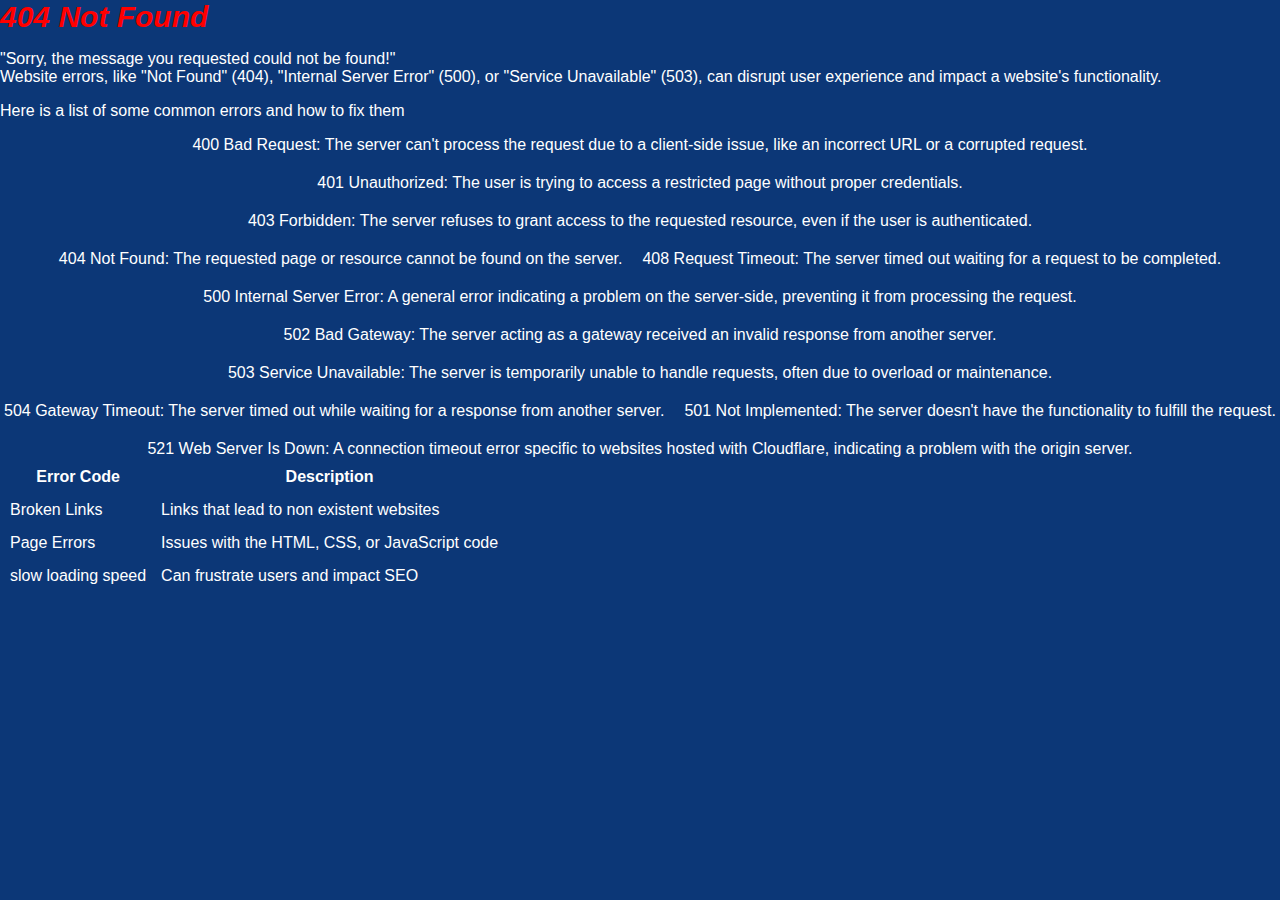
==== index.html @ 7deea338 "My first web dev cat" ====
<!DOCTYPE html>
<html lang="en">
<head>
    <meta charset="UTF-8">
    <meta name="viewport" content="width=device-width, initial-scale=1.0">
    <title>Error 404 ⚠️⚠️</title>
    <style>
        body {
            font-family: Arial, sans-serif;
            color: white;
            margin: 0;
            padding: 0;
            background-color: #0c3777;
        }
        .Errors{
            color: red;
            font-size: 30px;
            font-weight: bold;
            text-align: center;
        }
        .Examples{
            list-style-type: none;
            padding: 0;
            margin: 0;
            display: flex;
            justify-content: center;
            align-items: center;
            flex-wrap: wrap;
            gap: 20px;
        }
        .More_Errors{
            margin-top: 20px;
            border-collapse: collapse;
            width: 100%;
        }
        
    </style>
</head>

<body>
    <hi class="Errors"><i>404 Not Found</i></hi>
    <p>"Sorry, the message you requested could not be found!"<br>
        Website errors, like "Not Found" (404), "Internal Server Error" (500), or "Service Unavailable" (503), can disrupt user experience and impact a website's functionality. </p>
    <p>Here is a list of some common errors and how to fix them</p>
    <ul class="Examples">
        <li>400 Bad Request: The server can't process the request due to a client-side issue, like an incorrect URL or a corrupted request.</li>
        <li>401 Unauthorized: The user is trying to access a restricted page without proper credentials.</li>
        <li>403 Forbidden: The server refuses to grant access to the requested resource, even if the user is authenticated.</li>
        <li>404 Not Found: The requested page or resource cannot be found on the server.</li>
        <li>408 Request Timeout: The server timed out waiting for a request to be completed.</li>
        <li>500 Internal Server Error: A general error indicating a problem on the server-side, preventing it from processing the request.</li>
        <li>502 Bad Gateway: The server acting as a gateway received an invalid response from another server.</li>
        <li>503 Service Unavailable: The server is temporarily unable to handle requests, often due to overload or maintenance.</li>
        <li>504 Gateway Timeout: The server timed out while waiting for a response from another server.</li>
        <li>501 Not Implemented: The server doesn't have the functionality to fulfill the request.</li>
        <li>521 Web Server Is Down: A connection timeout error specific to websites hosted with Cloudflare, indicating a problem with the origin server.</li>
    </ul>
    <table border="0" cellspacing="5 mm" cellpadding="5 mm" class="more_Errors">
        <tr>
            <th>Error Code</th>
            <th>Description</th>
        </tr>
        <tr>
            <td>Broken Links</td>
            <td>Links that lead to non existent websites</td>
        </tr>
        <tr>
            <td>Page Errors</td>
            <td>Issues with the HTML, CSS, or JavaScript code</td>
        </tr>
        <tr>
            <td>slow loading speed</td>
            <td>Can frustrate users and impact SEO </td>
        </tr>
    </table>
</body>
</html>
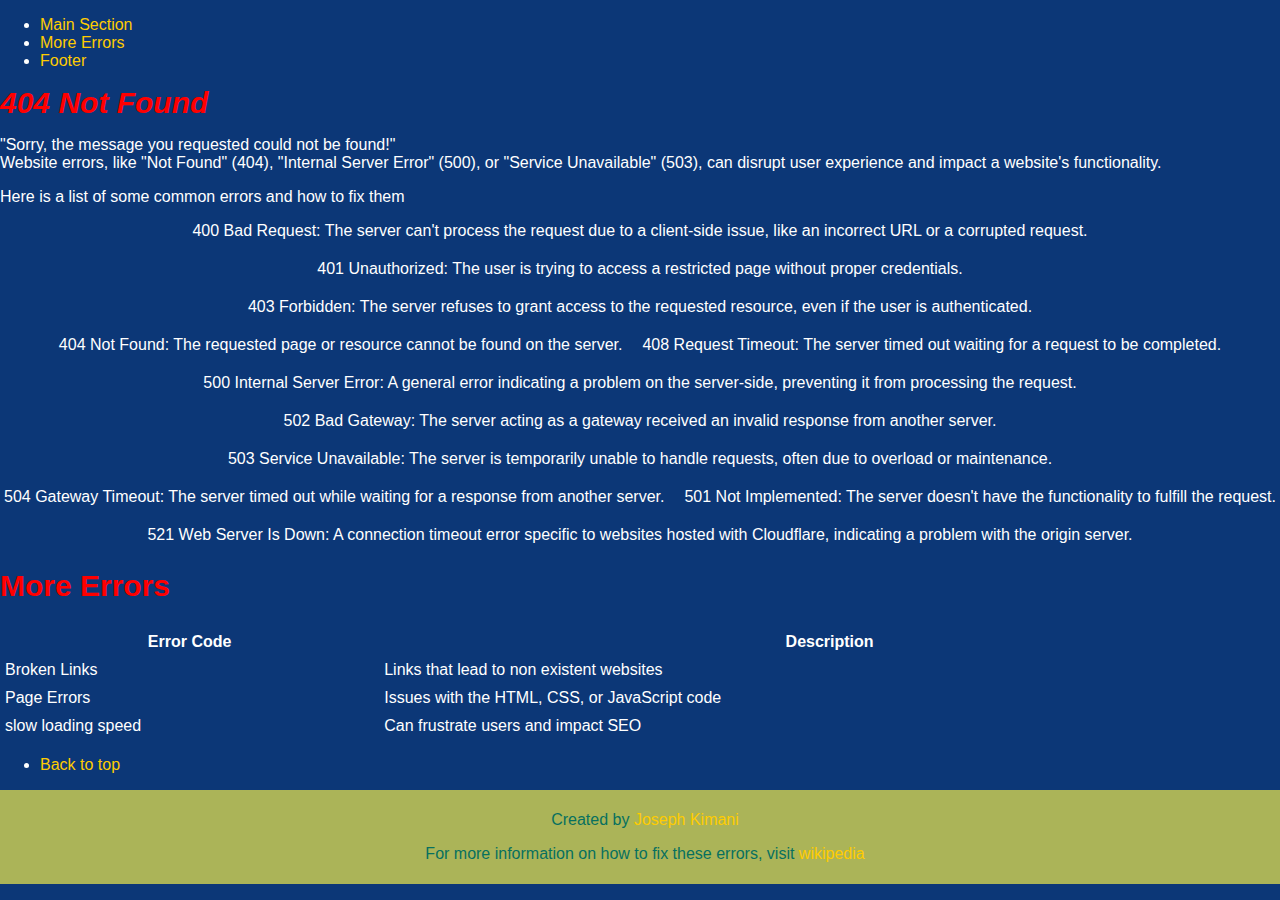
==== commit 45235f21: "newest_commit" ====
--- a/index.html
+++ b/index.html
@@ -16,7 +16,7 @@
             color: red;
             font-size: 30px;
             font-weight: bold;
-            text-align: center;
+            text-align: left;
         }
         .Examples{
             list-style-type: none;
@@ -28,16 +28,42 @@
             flex-wrap: wrap;
             gap: 20px;
         }
-        .More_Errors{
+        .more_Errors{
             margin-top: 20px;
             border-collapse: collapse;
             width: 100%;
         }
-        
+        .footer{
+            background-color: #abb458;
+            color: #07705f;
+            text-align: center;
+            padding: 5px;
+            bottom: 0;
+            width: 100%;
+            height: auto;
+        }
+        a {
+            color: #ffcc00; 
+            text-decoration: none; 
+        }
+        a:hover {
+            text-decoration: underline;
+        }
+        a:visited {
+            color: #ee1a2b;
+        }
     </style>
 </head>
 
 <body>
+    <nav>
+        <ul>
+            <li><a href="#main">Main Section</a></li>
+            <li><a href="#more_Errors">More Errors</a></li>
+            <li><a href="#footer">Footer</a></li>
+        </ul>
+    </nav>
+    <main id="main" class="main">
     <hi class="Errors"><i>404 Not Found</i></hi>
     <p>"Sorry, the message you requested could not be found!"<br>
         Website errors, like "Not Found" (404), "Internal Server Error" (500), or "Service Unavailable" (503), can disrupt user experience and impact a website's functionality. </p>
@@ -55,7 +81,9 @@
         <li>501 Not Implemented: The server doesn't have the functionality to fulfill the request.</li>
         <li>521 Web Server Is Down: A connection timeout error specific to websites hosted with Cloudflare, indicating a problem with the origin server.</li>
     </ul>
-    <table border="0" cellspacing="5 mm" cellpadding="5 mm" class="more_Errors">
+    </main>
+    <h2 class="Errors" id="more_Errors">More Errors</h2>
+    <table id="more_Errors" border="0" cellspacing="5 mm" cellpadding="5 mm" class="more_Errors">
         <tr>
             <th>Error Code</th>
             <th>Description</th>
@@ -73,5 +101,13 @@
             <td>Can frustrate users and impact SEO </td>
         </tr>
     </table>
+    <nav>
+        <ul>
+            <li><a href="#main">Back to top</a></li>
+        </ul>
+    </nav>
+    <footer class="footer" id="footer">
+        <p>Created by <a href="https://www.linkedin.com/in/joseph-kimani-kim145/" target="_blank">Joseph Kimani</a></p>
+        <p>For more information on how to fix these errors, visit <a href="https://en.wikipedia.org/wiki/List_of_HTTP_status_codes" target="_blank">wikipedia</a></p>
 </body>
 </html>